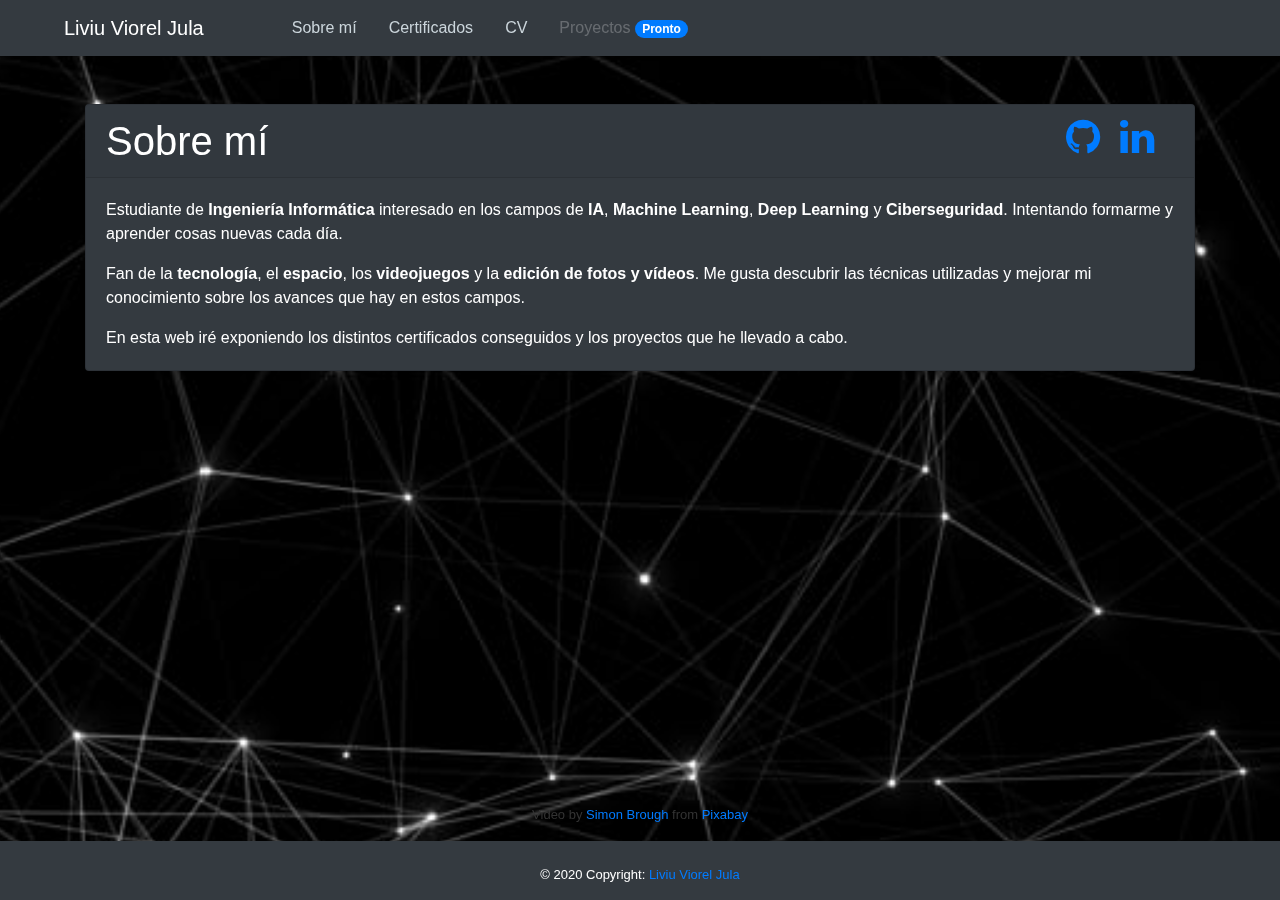
==== index.html @ b120a2ba "Initial commit" ====
<!DOCTYPE html>
<html>

<head>
    <!-- Required meta tags -->
    <meta charset="utf-8">
    <meta name="viewport" content="width=device-width, initial-scale=1, shrink-to-fit=no">

    <!-- Bootstrap CSS -->
    <link rel="stylesheet" href="https://stackpath.bootstrapcdn.com/bootstrap/4.3.1/css/bootstrap.min.css" integrity="sha384-ggOyR0iXCbMQv3Xipma34MD+dH/1fQ784/j6cY/iJTQUOhcWr7x9JvoRxT2MZw1T" crossorigin="anonymous">
    <link rel="stylesheet" type="text/css" href="static/css/main.css">
    <link rel="stylesheet" href="https://cdnjs.cloudflare.com/ajax/libs/font-awesome/4.7.0/css/font-awesome.min.css">

    <title>Sobre mí</title>
</head>

<body>
    <header class="site-header">
        <!-- NAVBAR -->
        <nav class="navbar navbar-expand-lg navbar-dark bg-dark">
            <a class="navbar-brand ml-5" href="index.html">Liviu Viorel Jula</a>
            <button class="navbar-toggler" type="button" data-toggle="collapse" data-target="#navbarTogglerHeader" aria-controls="navbarTogglerHeader" aria-expanded="false" aria-label="Toggle navigation">
			<span class="navbar-toggler-icon"></span>
		  </button>

            <div class="collapse navbar-collapse" id="navbarTogglerHeader">
                <ul class="navbar-nav mr-auto ml-5 mt-2 mt-lg-0">
                    <li class="nav-item ml-3">
                        <a class="nav-link" href="index.html">Sobre mí <span class="sr-only">(current)</span></a>
                    </li>
                    <li class="nav-item ml-3">
                        <a class="nav-link" href="certificates.html">Certificados</a>
                    </li>
                    <li class="nav-item ml-3">
                        <a class="nav-link" href="static/CV-LVJ.pdf" target="_blank">CV</a>
                    </li>
                    <li class="nav-item ml-3">
                        <a class="nav-link disabled" href="#" tabindex="-1" aria-disabled="true">
					Proyectos
					<span class="badge badge-pill badge-primary">Pronto</span>
				</a>
                    </li>
                </ul>
            </div>
        </nav>
        <!-- .NAVBAR -->
    </header>

    <!-- Background video -->
    <div class="fullscreen-bg">
        <video loop muted autoplay poster="static/media/bg_img.jpg" class="fullscreen-bg__video">
		    <source src="static/media/bg_video.mp4" type="video/mp4">
		</video>
    </div>
    <!-- .Background Video -->

    <main role="main" class="container">
        <div class="row">
            

<div class="col-12 mt-5">
    <div class="card text-white bg-dark mx-auto">
    	
    	<!-- Card Header -->
        <div class="card-header h1">
            Sobre mí
            <a href="https://www.linkedin.com/in/liviu-viorel-jula-8a8233161/" class="fa fa-linkedin float-right" target="_blank"></a>
            <a href="#" class="fa fa-github float-right" target="_blank"></a>
        </div>
        <!-- .Card Header -->
        
        <!-- Card Body-->
        <div class="card-body">
            <p class="card-text text-white">Estudiante de <b>Ingeniería Informática</b> interesado en los campos de <b>IA</b>, <b>Machine Learning</b>, <b>Deep Learning</b> y <b>Ciberseguridad</b>. Intentando formarme y aprender cosas nuevas cada día.</p>
            <p class="card-text text-white">Fan de la <b>tecnología</b>, el <b>espacio</b>, los <b>videojuegos</b> y la <b>edición de fotos y vídeos</b>. Me gusta descubrir las técnicas utilizadas y mejorar mi conocimiento sobre los avances que hay en estos campos.</p>
            <p class="card-text text-white">En esta web iré exponiendo los distintos certificados conseguidos y los proyectos que he llevado a cabo.</p>
        </div>
        <!-- .Card Body -->
        
    </div>
</div>


        </div>
    </main>

    <!-- Footer -->
    <footer class="page-footer font-small blue">

        <!-- Atribution -->
        <div class="footer-copyright text-center py-3">
            Video by <a href="https://pixabay.com/users/EnchantedStudios-722609/?utm_source=link-attribution&amp;utm_medium=referral&amp;utm_campaign=image&amp;utm_content=13495">Simon Brough</a> from <a href="https://pixabay.com/?utm_source=link-attribution&amp;utm_medium=referral&amp;utm_campaign=image&amp;utm_content=13495">Pixabay</a>
        </div>
        <!-- .Atribution -->

        <!-- Copyright -->
        <div class="footer-copyright font-small text-center pt-4 py-3 bg-dark text-white">© 2020 Copyright:
            <a href="#"> Liviu Viorel Jula</a>
        </div>
        <!-- .Copyright -->

    </footer>
    <!-- .Footer -->

    <!-- Optional JavaScript -->
    <!-- jQuery first, then Popper.js, then Bootstrap JS -->
    <script src="https://code.jquery.com/jquery-3.3.1.slim.min.js" integrity="sha384-q8i/X+965DzO0rT7abK41JStQIAqVgRVzpbzo5smXKp4YfRvH+8abtTE1Pi6jizo" crossorigin="anonymous"></script>
    <script src="https://cdnjs.cloudflare.com/ajax/libs/popper.js/1.14.7/umd/popper.min.js" integrity="sha384-UO2eT0CpHqdSJQ6hJty5KVphtPhzWj9WO1clHTMGa3JDZwrnQq4sF86dIHNDz0W1" crossorigin="anonymous"></script>
    <script src="https://stackpath.bootstrapcdn.com/bootstrap/4.3.1/js/bootstrap.min.js" integrity="sha384-JjSmVgyd0p3pXB1rRibZUAYoIIy6OrQ6VrjIEaFf/nJGzIxFDsf4x0xIM+B07jRM" crossorigin="anonymous"></script>
</body>

</html>
---- static/css/main.css ----
.fullscreen-bg {
    position: fixed;
    top: 0;
    right: 0;
    bottom: 0;
    left: 0;
    overflow: hidden;
    z-index: -100;
}

.fullscreen-bg__video {
    position: absolute;
    top: 50%;
    left: 50%;
    width: auto;
    height: auto;
    min-width: 100%;
    min-height: 100%;
    -webkit-transform: translate(-50%, -50%);
       -moz-transform: translate(-50%, -50%);
        -ms-transform: translate(-50%, -50%);
	    transform: translate(-50%, -50%);
}

@media () {
    .fullscreen-bg__video {
        display: none;
    }
}

body {
  background: #fafafa;
  color: #333333;
  /*margin-top: 5rem;*/
}

h1, h2, h3, h4, h5, h6 {
  color: #444444;
}

.card {
  background: #1C2331;
  /*opacity: 0.4;*/
}

.fa {
  padding-right: 20px;
  /*font-size: 30px;*/
  /*width: 50px;*/
  text-align: right;
  /*text-decoration: none;*/
  /*margin: 5px 2px;*/
}

.page-footer {
  position: fixed;
  left: 0;
  bottom: 0;
  width: 100%;
  font-size: small;
}

.bg-steel {
  background-color: #5f788a;
}

.site-header .navbar-nav .nav-link {
  color: #cbd5db;
}

.site-header .navbar-nav .nav-link:hover {
  color: #ffffff;
}

.site-header .navbar-nav .nav-link.active {
  font-weight: 500;
}

.content-section {
  background: #ffffff;
  padding: 10px 20px;
  border: 1px solid #dddddd;
  border-radius: 3px;
  margin-bottom: 20px;
}

.article-title {
  color: #444444;
}

a.article-title:hover {
  color: #428bca;
  text-decoration: none;
}

.article-content {
  white-space: pre-line;
}

.article-img {
  height: 65px;
  width: 65px;
  margin-right: 16px;
}

.article-metadata {
  padding-bottom: 1px;
  margin-bottom: 4px;
  border-bottom: 1px solid #e3e3e3
}

.article-metadata a:hover {
  color: #333;
  text-decoration: none;
}

.article-svg {
  width: 25px;
  height: 25px;
  vertical-align: middle;
}

.account-img {
  height: 125px;
  width: 125px;
  margin-right: 20px;
  margin-bottom: 16px;
}

.account-heading {
  font-size: 2.5rem;
}
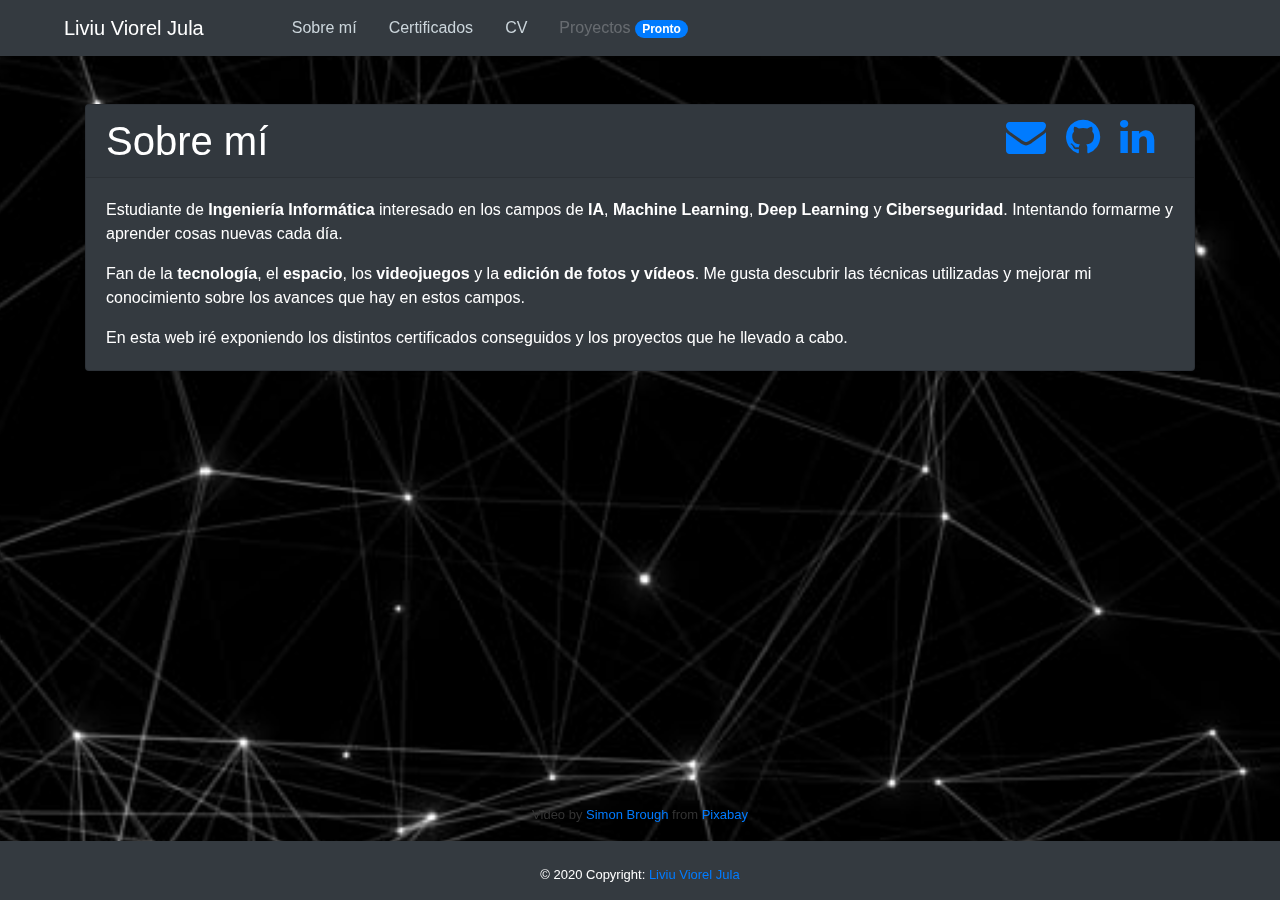
==== commit 03094030: "Update index.html" ====
--- a/index.html
+++ b/index.html
@@ -65,7 +65,8 @@
         <div class="card-header h1">
             Sobre mí
             <a href="https://www.linkedin.com/in/liviu-viorel-jula-8a8233161/" class="fa fa-linkedin float-right" target="_blank"></a>
-            <a href="#" class="fa fa-github float-right" target="_blank"></a>
+            <a href="https://github.com/liviuvj" class="fa fa-github float-right" target="_blank"></a>
+	    <a href="mailto:liviuvj@gmail.com" class="fa fa-envelope float-right" target="_blank"></a>
         </div>
         <!-- .Card Header -->
         
@@ -85,7 +86,7 @@
     </main>
 
     <!-- Footer -->
-    <footer class="page-footer font-small blue">
+    <footer class="page-footer font-small blue pt-5">
 
         <!-- Atribution -->
         <div class="footer-copyright text-center py-3">
--- a/static/css/main.css
+++ b/static/css/main.css
@@ -22,7 +22,12 @@
 	    transform: translate(-50%, -50%);
 }
 
-@media () {
+@media (max-width: 767px) {
+	
+    .fullscreen-bg {
+        background: url('static/media/bg_img.jpg') center center / cover no-repeat;
+    }
+	
     .fullscreen-bg__video {
         display: none;
     }
@@ -60,10 +65,6 @@
   font-size: small;
 }
 
-.bg-steel {
-  background-color: #5f788a;
-}
-
 .site-header .navbar-nav .nav-link {
   color: #cbd5db;
 }
@@ -83,50 +84,3 @@
   border-radius: 3px;
   margin-bottom: 20px;
 }
-
-.article-title {
-  color: #444444;
-}
-
-a.article-title:hover {
-  color: #428bca;
-  text-decoration: none;
-}
-
-.article-content {
-  white-space: pre-line;
-}
-
-.article-img {
-  height: 65px;
-  width: 65px;
-  margin-right: 16px;
-}
-
-.article-metadata {
-  padding-bottom: 1px;
-  margin-bottom: 4px;
-  border-bottom: 1px solid #e3e3e3
-}
-
-.article-metadata a:hover {
-  color: #333;
-  text-decoration: none;
-}
-
-.article-svg {
-  width: 25px;
-  height: 25px;
-  vertical-align: middle;
-}
-
-.account-img {
-  height: 125px;
-  width: 125px;
-  margin-right: 20px;
-  margin-bottom: 16px;
-}
-
-.account-heading {
-  font-size: 2.5rem;
-}
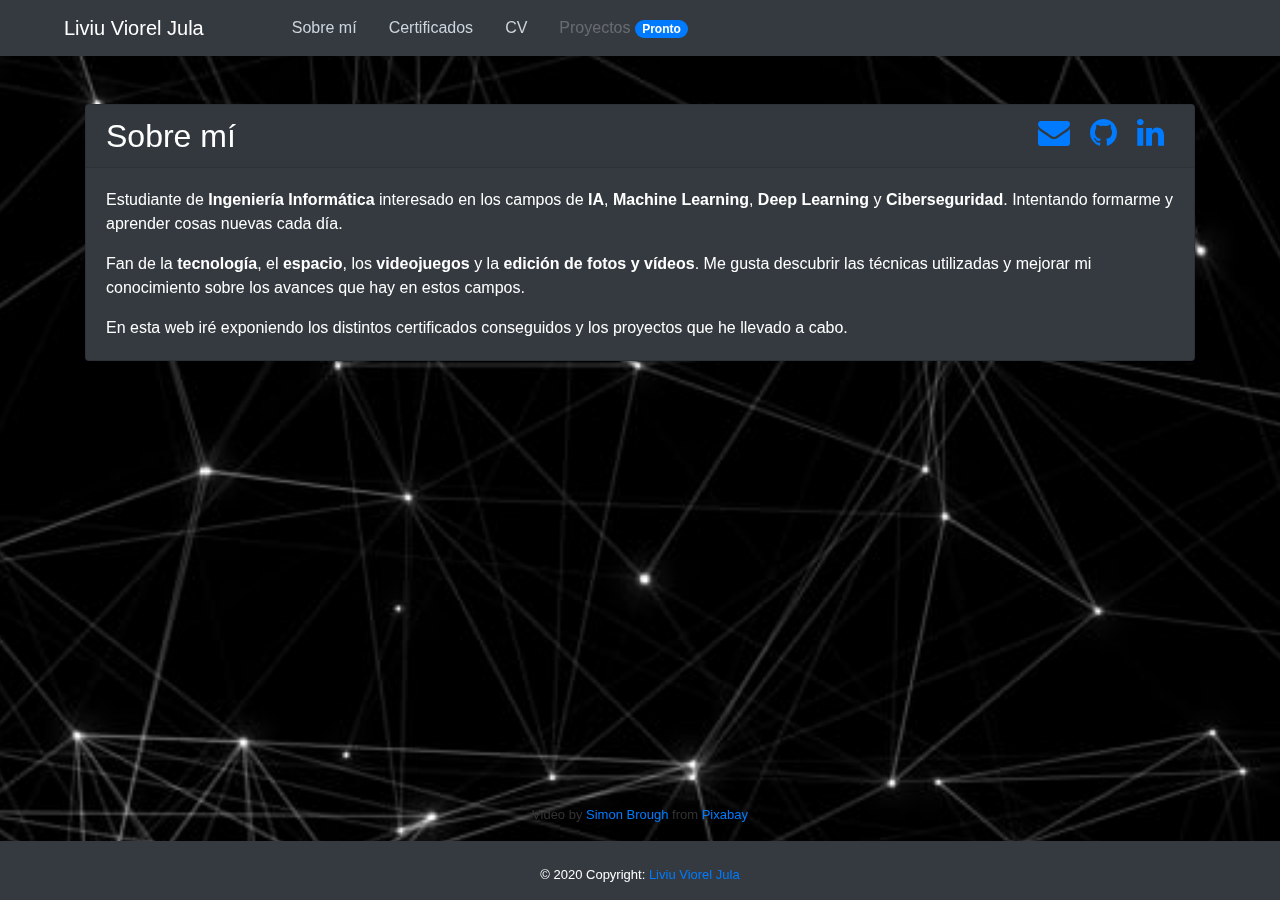
==== commit 7b485632: "Update index.html" ====
--- a/index.html
+++ b/index.html
@@ -62,7 +62,7 @@
     <div class="card text-white bg-dark mx-auto">
     	
     	<!-- Card Header -->
-        <div class="card-header h1">
+        <div class="card-header h2">
             Sobre mí
             <a href="https://www.linkedin.com/in/liviu-viorel-jula-8a8233161/" class="fa fa-linkedin float-right" target="_blank"></a>
             <a href="https://github.com/liviuvj" class="fa fa-github float-right" target="_blank"></a>
--- a/static/css/main.css
+++ b/static/css/main.css
@@ -36,7 +36,6 @@
 body {
   background: #fafafa;
   color: #333333;
-  /*margin-top: 5rem;*/
 }
 
 h1, h2, h3, h4, h5, h6 {
@@ -45,16 +44,12 @@
 
 .card {
   background: #1C2331;
-  /*opacity: 0.4;*/
 }
 
 .fa {
-  padding-right: 20px;
-  /*font-size: 30px;*/
-  /*width: 50px;*/
+  padding-right: 10px;
+  padding-left: 10px;
   text-align: right;
-  /*text-decoration: none;*/
-  /*margin: 5px 2px;*/
 }
 
 .page-footer {
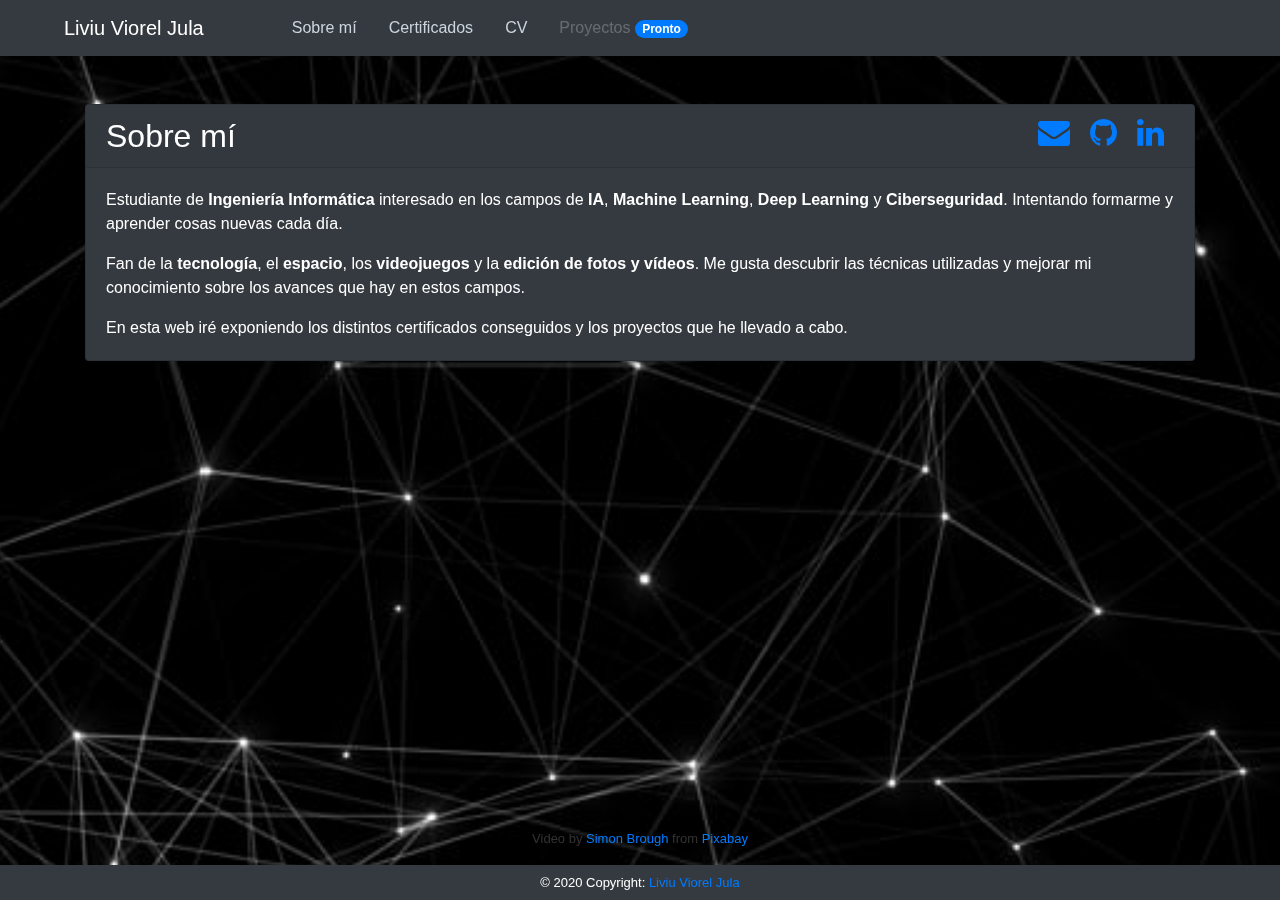
==== commit 0dfb18ba: "Update index.html" ====
--- a/index.html
+++ b/index.html
@@ -95,7 +95,7 @@
         <!-- .Atribution -->
 
         <!-- Copyright -->
-        <div class="footer-copyright font-small text-center pt-4 py-3 bg-dark text-white">© 2020 Copyright:
+        <div class="footer-copyright font-small text-center py-2 bg-dark text-white">© 2020 Copyright:
             <a href="#"> Liviu Viorel Jula</a>
         </div>
         <!-- .Copyright -->
--- a/static/css/main.css
+++ b/static/css/main.css
@@ -22,7 +22,7 @@
 	    transform: translate(-50%, -50%);
 }
 
-@media (max-width: 767px) {
+@media () {
 	
     .fullscreen-bg {
         background: url('static/media/bg_img.jpg') center center / cover no-repeat;
